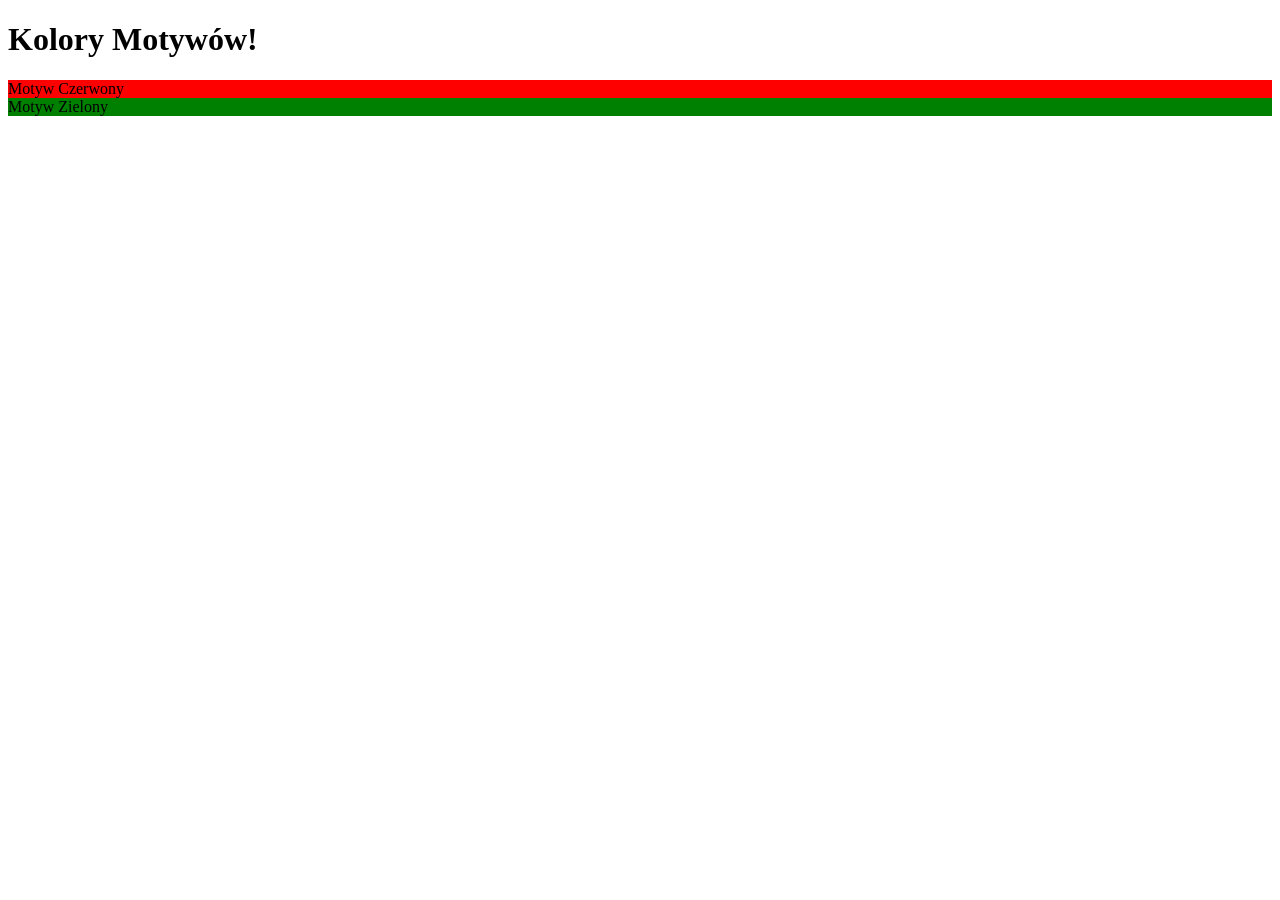
==== zad3_motyw/index.html @ f033a54d "kolorki :D" ====
<!DOCTYPE html>
<html lang="en">
<head>
    <meta charset="UTF-8">
    <meta name="viewport" content="width=device-width, initial-scale=1.0">
    <title>testowa strona </title>
    <link rel="stylesheet" href="red.css">

    <link rel="stylesheet" href="green.css">
</head>
<body>
    <h1>Kolory Motywów!</h1>
    <div id="MCzerwony">Motyw Czerwony</div>

    <div id="MZielony">Motyw Zielony</div>
</body>
</html>
---- zad3_motyw/red.css ----
#MCzerwony{
    background-color: red;
}
---- zad3_motyw/green.css ----
#MZielony{
    background-color: green;
}
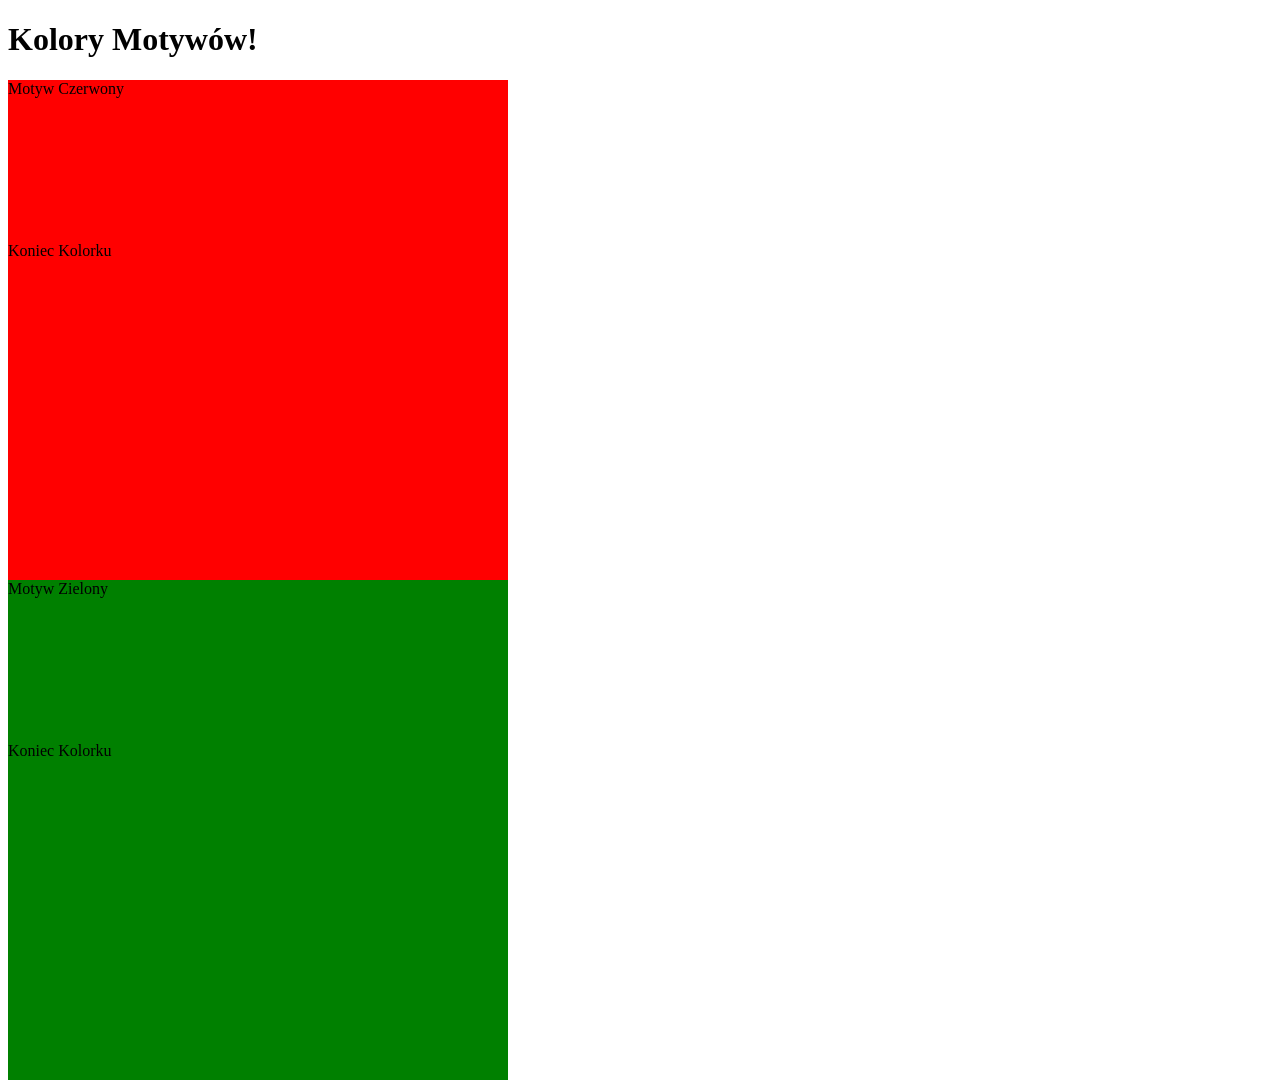
==== commit d48ce755: "kolorki" ====
--- a/zad3_motyw/index.html
+++ b/zad3_motyw/index.html
@@ -10,8 +10,8 @@
 </head>
 <body>
     <h1>Kolory Motywów!</h1>
-    <div id="MCzerwony">Motyw Czerwony</div>
+    <div id="MCzerwony">Motyw Czerwony<br><br><br><br><br><br><br><br><br>Koniec Kolorku</div>
 
-    <div id="MZielony">Motyw Zielony</div>
+    <div id="MZielony">Motyw Zielony<br><br><br><br><br><br><br><br><br>Koniec Kolorku</div>
 </body>
 </html>
--- a/zad3_motyw/red.css
+++ b/zad3_motyw/red.css
@@ -1,3 +1,5 @@
 #MCzerwony{
     background-color: red;
+        width:500px;
+    height: 500px;
 }
--- a/zad3_motyw/green.css
+++ b/zad3_motyw/green.css
@@ -1,3 +1,5 @@
 #MZielony{
     background-color: green;
+    width:500px;
+    height: 500px;
 }
